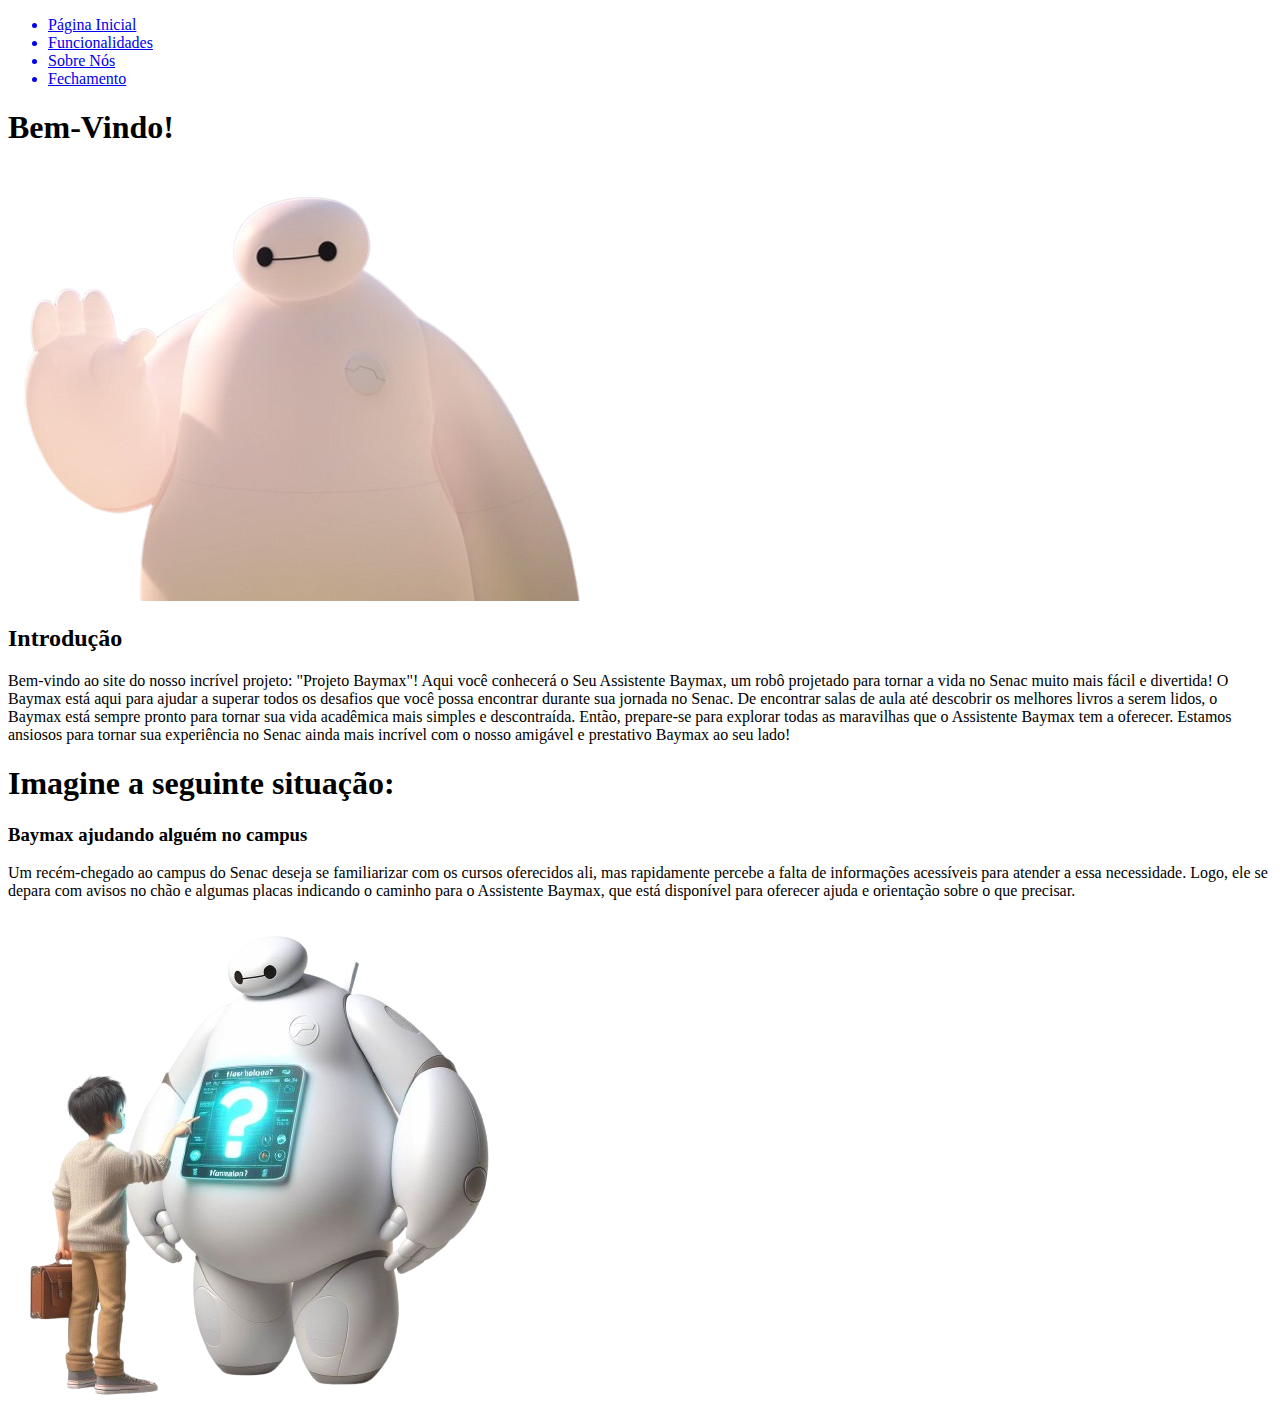
==== Baymax.html/HTML/index.html @ 421019a1 "Add files via upload" ====
<!DOCTYPE html>
<html lang="pt-BR">
<head>
    <meta charset="UTF-8"/>
    <link rel="stylesheet" type="text/css" href="../css/estilo.css"/>

    <title>PROJETO BAYMAX</title> <!--Titulo da ABA-->
</head>
<body>
    <!-- Corpo do Site = Conteúdo -->
    <header id="cabecalho">
        <!-- Menu de Navegação -->
        <nav>
            <ul>
                <a href="index.html"><li class="nav-button">Página Inicial</li></a>
                <a href="funcionalidades.html"><li class="nav-button">Funcionalidades</li></a>
                <a href="sobreNos.html"><li class="nav-button">Sobre Nós</li></a>
                <a href="fechamento.html"><li class="nav-button">Fechamento</li></a>
            </ul>
        </nav>
    </header>     
    <section class="inicial"> 
        <h1>Bem-Vindo!</h1>
    </section>
    <section class="templateInicial"> 
        <img class="ti" src="../Imagens/BaymaxOlá.png" alt="Imagem do Baymax Acenando" />
    </section>
    <section class="inicial"> 
        <h2>Introdução</h2>
        <p>
            Bem-vindo ao site do nosso incrível projeto: "Projeto Baymax"! Aqui você conhecerá o Seu Assistente Baymax, 
            um robô projetado para tornar a vida no Senac muito mais fácil e divertida!

            O Baymax está aqui para ajudar a superar todos os desafios que você possa encontrar durante sua jornada no Senac.
            De encontrar salas de aula até descobrir os melhores livros a serem lidos, o Baymax está sempre pronto para tornar
            sua vida acadêmica mais simples e descontraída.
            
            Então, prepare-se para explorar todas as maravilhas que o Assistente Baymax tem a oferecer. Estamos ansiosos para
            tornar sua experiência no Senac ainda mais incrível com o nosso amigável e prestativo Baymax ao seu lado!
        </p>
    </section>
    <section>

            <h1>
                Imagine a seguinte situação:
            </h1>
            <h3>Baymax ajudando alguém no campus</h3>
            <p>
                Um recém-chegado ao campus do Senac deseja se familiarizar com os cursos oferecidos ali, 
                mas rapidamente percebe a falta de informações acessíveis para atender a essa necessidade.
                Logo, ele se depara com avisos no chão e algumas placas indicando o caminho para o Assistente Baymax, 
                que está disponível para oferecer ajuda e orientação sobre o que precisar.
            </p>
            <img class="gd" src="../Imagens/Baymax Ajudando.png" alt="BaymaxAjudando"/>                    
        </article>
    </section>
</body>    
</html>
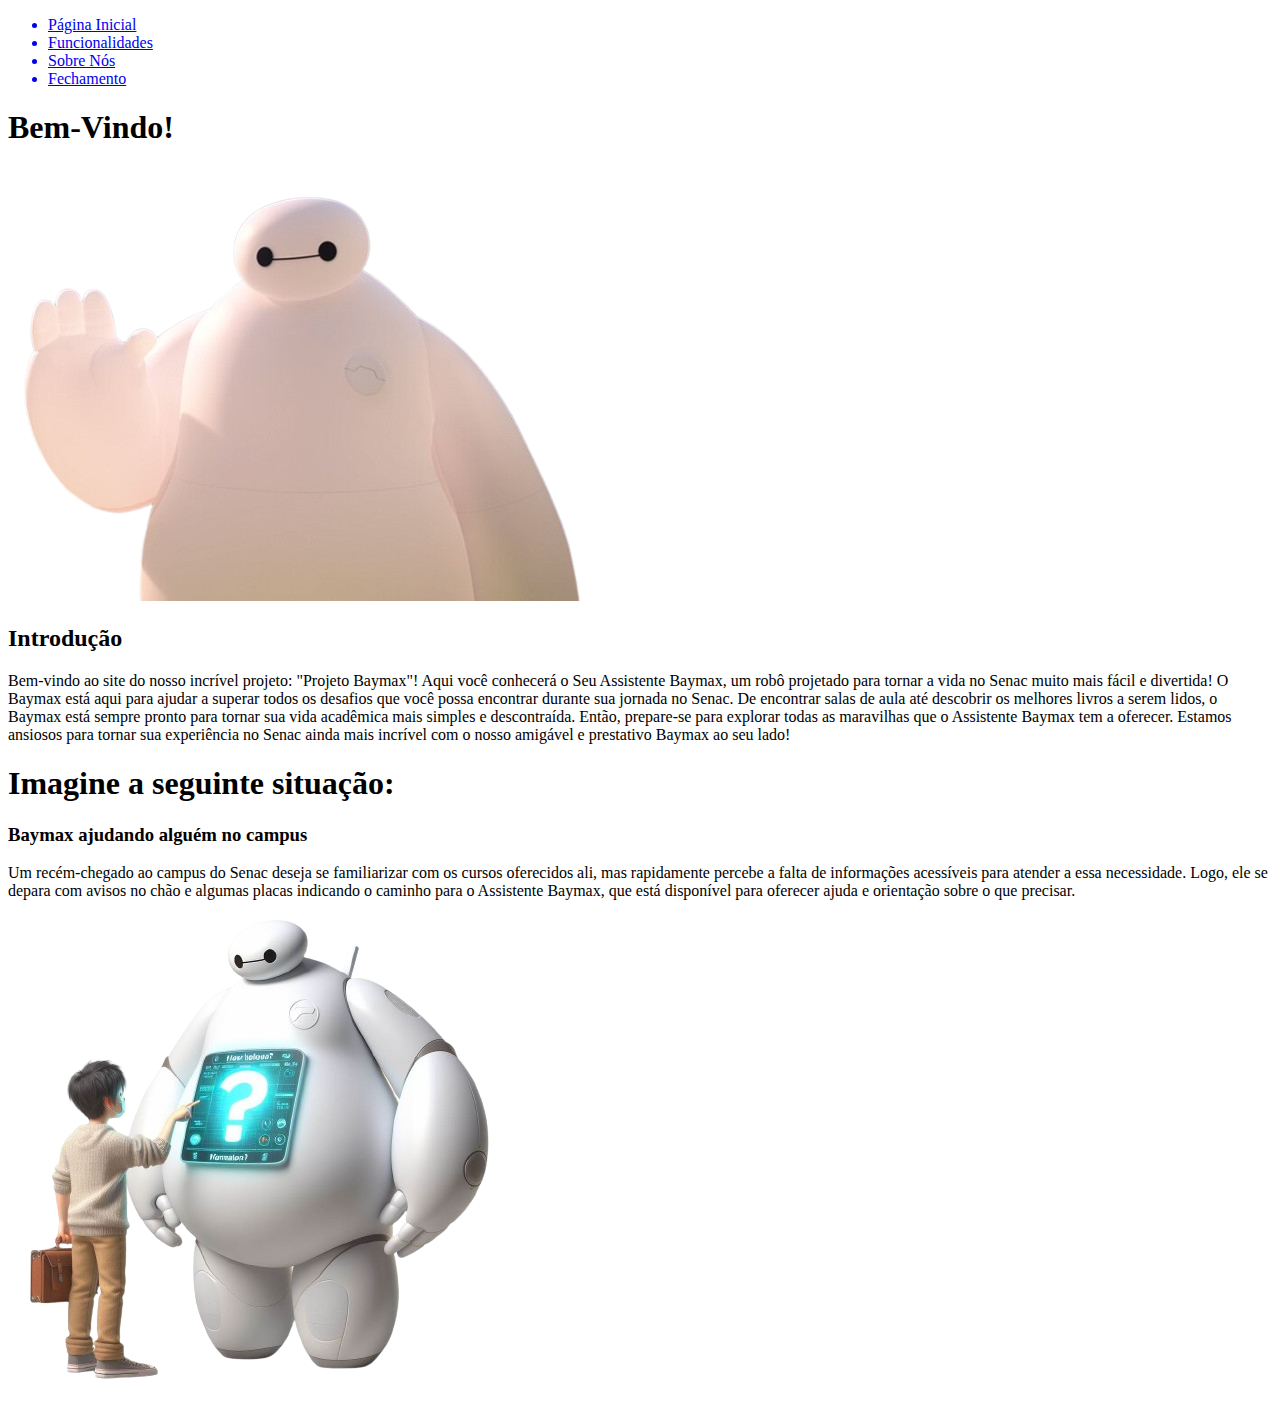
==== commit 2db32e28: "Add files via upload" ====
--- a/Baymax.html/HTML/index.html
+++ b/Baymax.html/HTML/index.html
@@ -23,11 +23,11 @@
         <h1>Bem-Vindo!</h1>
     </section>
     <section class="templateInicial"> 
-        <img class="ti" src="../Imagens/BaymaxOlá.png" alt="Imagem do Baymax Acenando" />
+        <img class="ti2" src="../Imagens/BaymaxOlá.png" alt="Imagem do Baymax Acenando" />
     </section>
     <section class="inicial"> 
         <h2>Introdução</h2>
-        <p>
+        <p1>
             Bem-vindo ao site do nosso incrível projeto: "Projeto Baymax"! Aqui você conhecerá o Seu Assistente Baymax, 
             um robô projetado para tornar a vida no Senac muito mais fácil e divertida!
 
@@ -37,7 +37,7 @@
             
             Então, prepare-se para explorar todas as maravilhas que o Assistente Baymax tem a oferecer. Estamos ansiosos para
             tornar sua experiência no Senac ainda mais incrível com o nosso amigável e prestativo Baymax ao seu lado!
-        </p>
+        </p1>
     </section>
     <section>
 
@@ -45,12 +45,12 @@
                 Imagine a seguinte situação:
             </h1>
             <h3>Baymax ajudando alguém no campus</h3>
-            <p>
+            <p1>
                 Um recém-chegado ao campus do Senac deseja se familiarizar com os cursos oferecidos ali, 
                 mas rapidamente percebe a falta de informações acessíveis para atender a essa necessidade.
                 Logo, ele se depara com avisos no chão e algumas placas indicando o caminho para o Assistente Baymax, 
                 que está disponível para oferecer ajuda e orientação sobre o que precisar.
-            </p>
+            </p1>
             <img class="gd" src="../Imagens/Baymax Ajudando.png" alt="BaymaxAjudando"/>                    
         </article>
     </section>
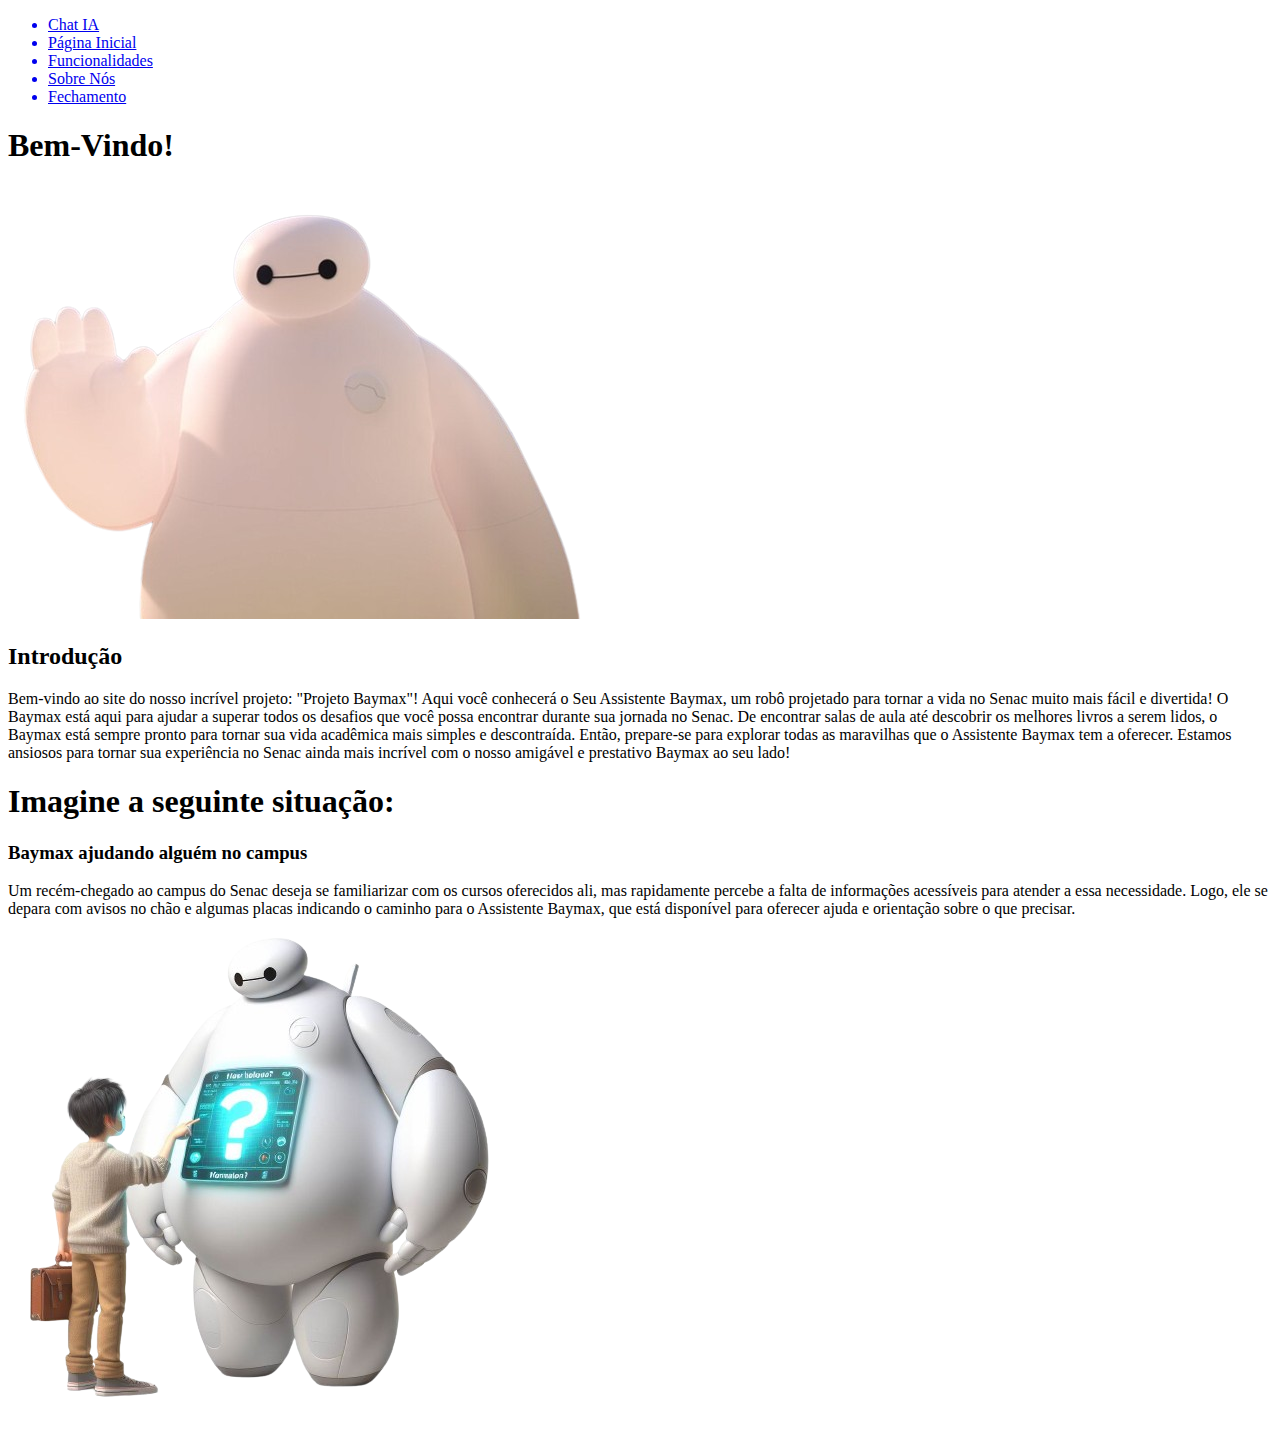
==== commit e2c52d35: "Primeiro commit na branch v2" ====
--- a/Baymax.html/HTML/index.html
+++ b/Baymax.html/HTML/index.html
@@ -12,6 +12,7 @@
         <!-- Menu de Navegação -->
         <nav>
             <ul>
+                <a href="chatIA.html"><li class="nav-button">Chat IA</li></a>
                 <a href="index.html"><li class="nav-button">Página Inicial</li></a>
                 <a href="funcionalidades.html"><li class="nav-button">Funcionalidades</li></a>
                 <a href="sobreNos.html"><li class="nav-button">Sobre Nós</li></a>
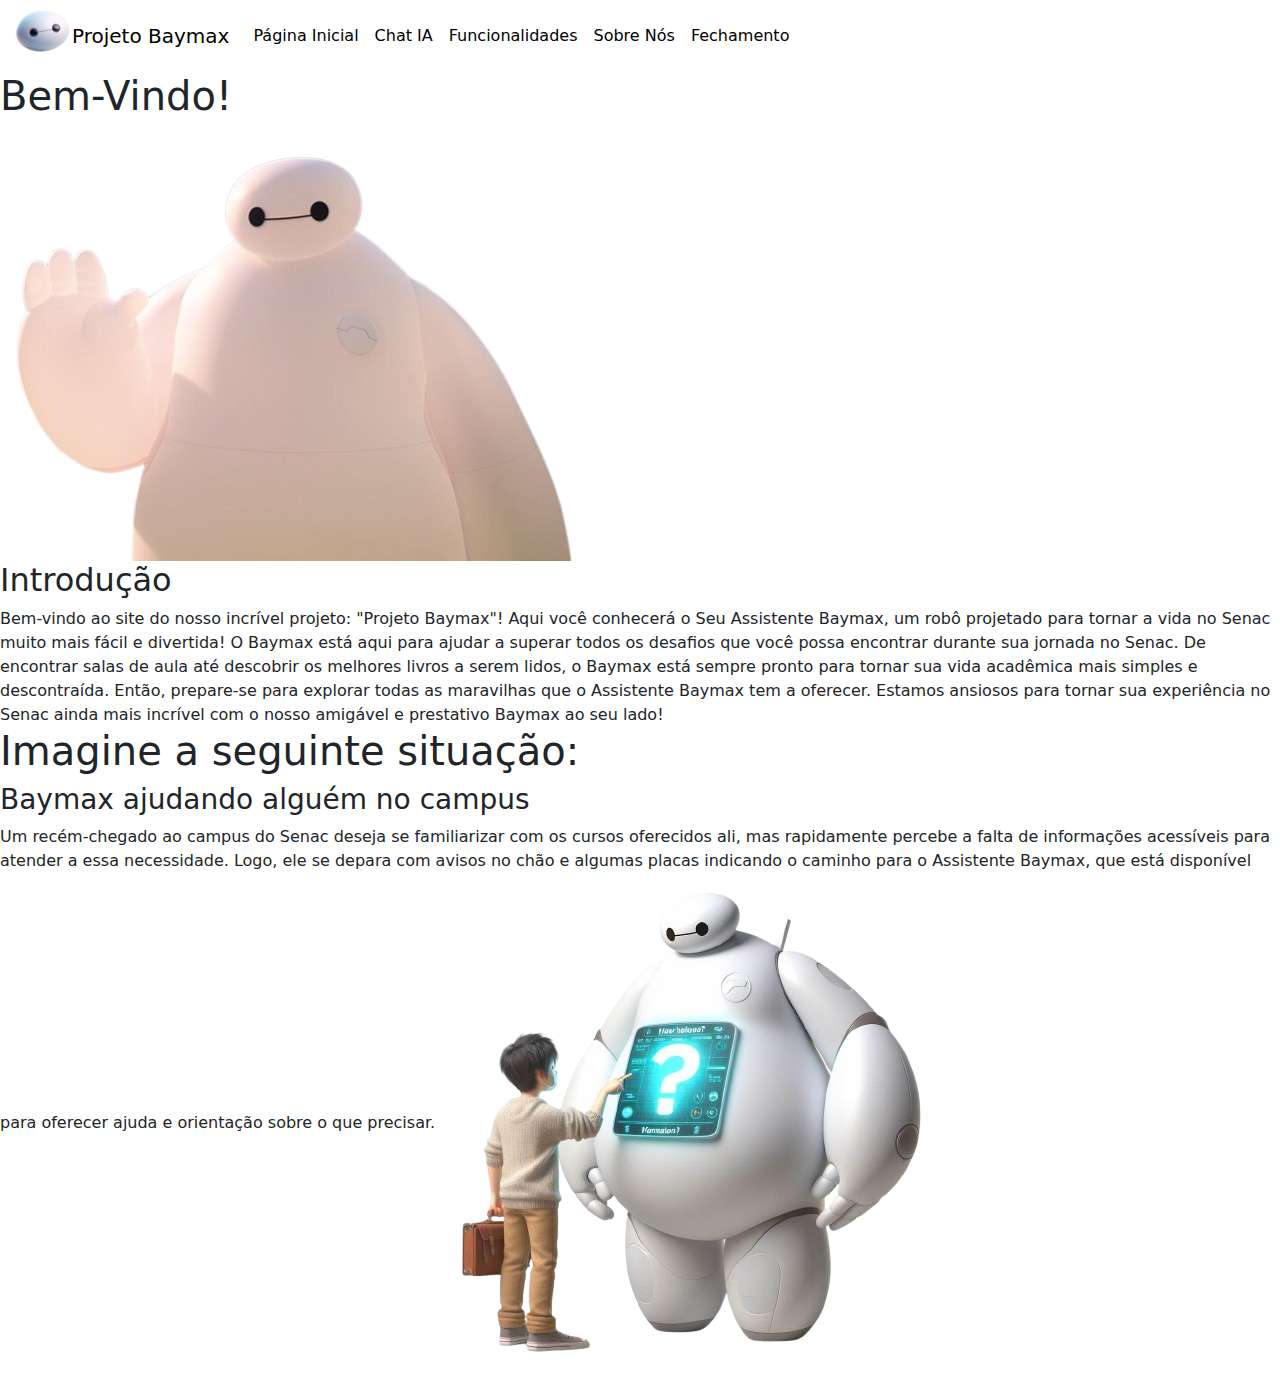
==== commit d2be95ea: "Quarto Commit" ====
--- a/Baymax.html/HTML/index.html
+++ b/Baymax.html/HTML/index.html
@@ -3,21 +3,46 @@
 <head>
     <meta charset="UTF-8"/>
     <link rel="stylesheet" type="text/css" href="../css/estilo.css"/>
+    <link href="https://cdn.jsdelivr.net/npm/bootstrap@5.3.3/dist/css/bootstrap.min.css" rel="stylesheet" integrity="sha384-QWTKZyjpPEjISv5WaRU9OFeRpok6YctnYmDr5pNlyT2bRjXh0JMhjY6hW+ALEwIH" crossorigin="anonymous">
+    <script src="https://cdn.jsdelivr.net/npm/@popperjs/core@2.11.8/dist/umd/popper.min.js" integrity="sha384-I7E8VVD/ismYTF4hNIPjVp/Zjvgyol6VFvRkX/vR+Vc4jQkC+hVqc2pM8ODewa9r" crossorigin="anonymous"></script>
+    <script src="https://cdn.jsdelivr.net/npm/bootstrap@5.3.3/dist/js/bootstrap.min.js" integrity="sha384-0pUGZvbkm6XF6gxjEnlmuGrJXVbNuzT9qBBavbLwCsOGabYfZo0T0to5eqruptLy" crossorigin="anonymous"></script>
+    
 
     <title>PROJETO BAYMAX</title> <!--Titulo da ABA-->
 </head>
-<body>
+<body class="telaIndex">
     <!-- Corpo do Site = Conteúdo -->
     <header id="cabecalho">
         <!-- Menu de Navegação -->
-        <nav>
-            <ul>
-                <a href="chatIA.html"><li class="nav-button">Chat IA</li></a>
-                <a href="index.html"><li class="nav-button">Página Inicial</li></a>
-                <a href="funcionalidades.html"><li class="nav-button">Funcionalidades</li></a>
-                <a href="sobreNos.html"><li class="nav-button">Sobre Nós</li></a>
-                <a href="fechamento.html"><li class="nav-button">Fechamento</li></a>
-            </ul>
+        <nav class="navbar navbar-expand-lg">
+            <div class="container-fluid">
+                <a href="../HTML/index.html">
+                    <img src="../Imagens/file.png" alt="Logo" width="60" height="54" class="d-inline-block align-text-top">
+                </a>
+                <a class="navbar-brand" style="color: rgb(0, 0, 0);" href="../HTML/index.html">Projeto Baymax</a>
+                <button class="navbar-toggler" type="button" data-bs-toggle="collapse" data-bs-target="#navbarSupportedContent" aria-controls="navbarSupportedContent" aria-expanded="false" aria-label="Toggle navigation">
+                    <span class="navbar-toggler-icon"></span>
+                </button>
+                <div class="collapse navbar-collapse" id="navbarSupportedContent">
+                    <ul class="navbar-nav me-auto mb-2 mb-lg-0">
+                        <li class="nav-item">
+                            <a class="nav-link" aria-current="page" style="color: rgb(0, 0, 0);" href="../HTML/index.html">Página Inicial</a>
+                        </li> 
+                        <li class="nav-item">
+                            <a class="nav-link active" aria-current="page" style="color: rgb(0, 0, 0);" href="../HTML/iA.html">Chat IA</a>
+                        </li> 
+                        <li class="nav-item">
+                            <a class="nav-link" aria-current="page" style="color: rgb(0, 0, 0);" href="../HTML/funcionalidades.html">Funcionalidades</a>
+                        </li>                    
+                        <li class="nav-item">
+                            <a class="nav-link" aria-current="page" style="color: rgb(0, 0, 0);" href="../HTML/sobreNos.html">Sobre Nós</a>
+                        </li>
+                        <li class="nav-item">
+                            <a class="nav-link" aria-current="page" style="color: rgb(0, 0, 0);" href="../HTML/fechamento.html">Fechamento</a>
+                        </li>
+                    </ul>
+                </div>
+            </div>
         </nav>
     </header>     
     <section class="inicial"> 
